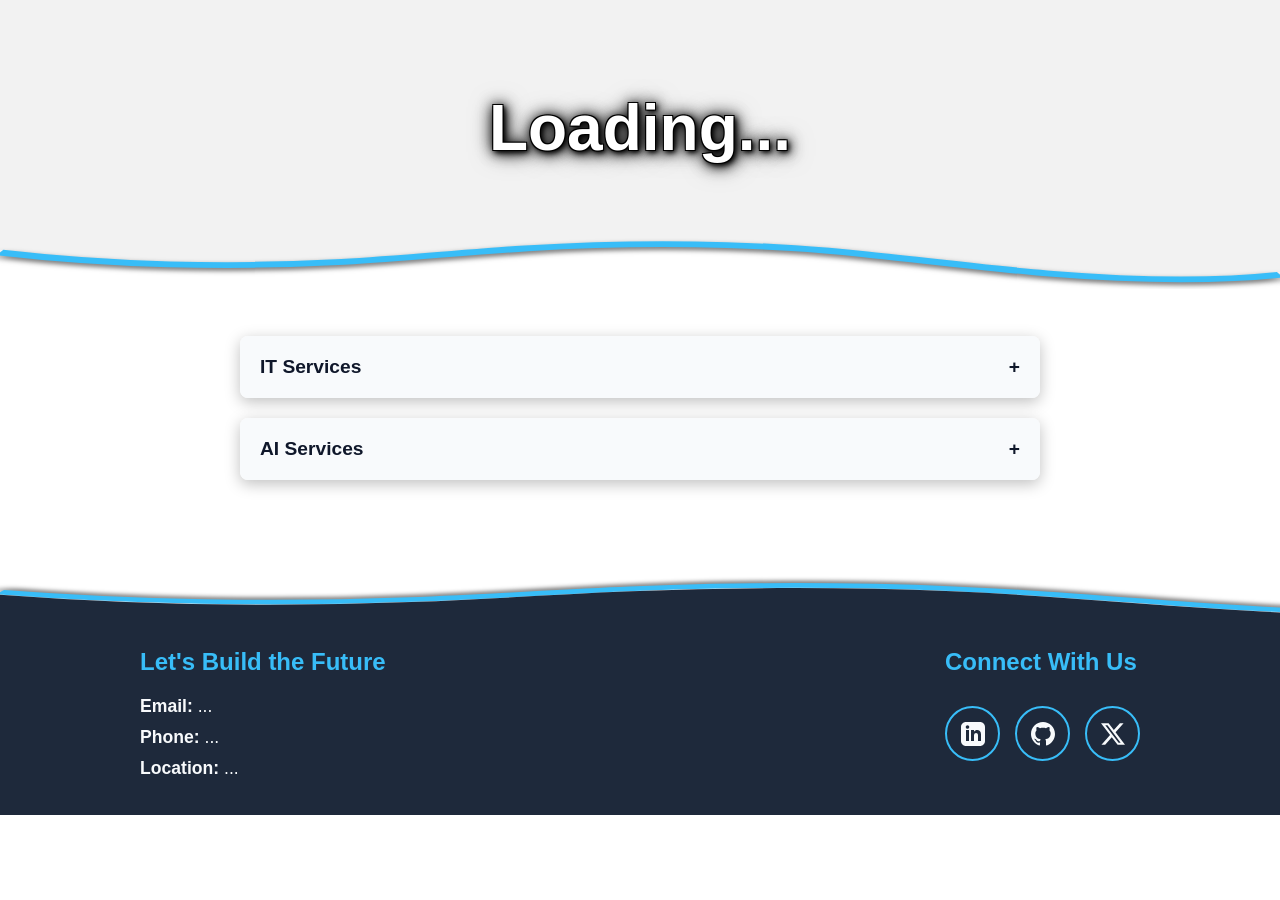
==== MyITcompayDyn/index.html @ 38ddfc4f "Add files via upload" ====
<!DOCTYPE html>
<html lang="en">
<head>
    <meta charset="UTF-8">
    <meta name="viewport" content="width=device-width, initial-scale=1.0">
    <title>My IT Company</title>
    <link rel="stylesheet" href="style.css">
</head>
<body>

    <header class="top-section">
        <h1 id="company-title">Loading...</h1>
        <div class="wave-bottom">
            <svg viewBox="0 0 1200 148" preserveAspectRatio="none" overflow="visible">
                <path d="M985.66,92.83C906.67,72,823.78,31,743.84,14.19c-82.26-17.34-168.06-16.33-250.45.39-57.84,11.73-114,31.07-172,41.86A600.21,600.21,0,0,1,0,27.35V160H1200V95.8C1132.19,118.92,1055.71,111.31,985.66,92.83Z" fill="#ffffff"></path>
                
                <path class="floating-ribbon" d="M1200,95.8 C1132.19,118.92,1055.71,111.31,985.66,92.83 C906.67,72,823.78,31,743.84,14.19 c-82.26-17.34-168.06-16.33-250.45.39 c-57.84,11.73-114,31.07-172,41.86 A600.21,600.21,0,0,1,0,27.35" fill="none" stroke-width="18" transform="translate(0, 8)"></path>
                
            </svg>
        </div>
    </header>

    <main class="body-section">
        <div class="container">
            <div class="accordion-item">
                <button class="accordion-header">IT Services <span class="icon">+</span></button>
                <div class="accordion-content">
                    <ul id="it-services-list"></ul>
                </div>
            </div>

            <div class="accordion-item">
                <button class="accordion-header">AI Services <span class="icon">+</span></button>
                <div class="accordion-content">
                    <ul id="ai-services-list"></ul>
                </div>
            </div>
        </div>
        
        <div class="wave-bottom">
            <svg viewBox="0 0 1000 148" preserveAspectRatio="none" overflow="visible">
                <path class="floating-ribbon" d="M1200,95.8 C1132.19,118.92,1055.71,111.31,985.66,92.83 C906.67,72,823.78,31,743.84,14.19 c-82.26-17.34-168.06-16.33-250.45.39 c-57.84,11.73-114,31.07-172,41.86 A600.21,600.21,0,0,1,0,27.35" fill="none" stroke-width="18" transform="translate(0, 8)"></path>
                
                <path 
                d="M985.66,92.83C906.67,72,823.78,31,743.84,14.19c-82.26-17.34-168.06-16.33-250.45.39-57.84,11.73-114,31.07-172,41.86A600.21,600.21,0,0,1,0,27.35V160H1200V95.8C1132.19,118.92,1055.71,111.31,985.66,92.83Z" fill="#1e293b" transform="translate(0, 18)"></path>
            </svg>
        </div>
    </main>

    <footer class="bottom-section">
        <div class="footer-container">
        
            <div class="contact-info">
                <h2>Let's Build the Future</h2>
                <p><strong>Email:</strong> <span id="contact-email">...</span></p>
                <p><strong>Phone:</strong> <span id="contact-phone">...</span></p>
                <p><strong>Location:</strong> <span id="contact-location">...</span></p>
            </div>

            <div class="social-info">
                <h2>Connect With Us</h2>
                <div class="social-links">
                    <a href="https://linkedin.com" target="_blank" aria-label="LinkedIn">
                        <svg viewBox="0 0 24 24"><path d="M19 0h-14c-2.761 0-5 2.239-5 5v14c0 2.761 2.239 5 5 5h14c2.762 0 5-2.239 5-5v-14c0-2.761-2.238-5-5-5zm-11 19h-3v-11h3v11zm-1.5-12.268c-.966 0-1.75-.79-1.75-1.764s.784-1.764 1.75-1.764 1.75.79 1.75 1.764-.783 1.764-1.75 1.764zm13.5 12.268h-3v-5.604c0-3.368-4-3.113-4 0v5.604h-3v-11h3v1.765c1.396-2.586 7-2.777 7 2.476v6.759z"/></svg>
                    </a>
                
                    <a href="https://github.com" target="_blank" aria-label="GitHub">
                        <svg viewBox="0 0 24 24"><path d="M12 0c-6.626 0-12 5.373-12 12 0 5.302 3.438 9.8 8.207 11.387.599.111.793-.261.793-.577v-2.234c-3.338.726-4.033-1.416-4.033-1.416-.546-1.387-1.333-1.756-1.333-1.756-1.089-.745.083-.729.083-.729 1.205.084 1.839 1.237 1.839 1.237 1.07 1.834 2.807 1.304 3.492.997.107-.775.418-1.305.762-1.604-2.665-.305-5.467-1.334-5.467-5.931 0-1.311.469-2.381 1.236-3.221-.124-.303-.535-1.524.117-3.176 0 0 1.008-.322 3.301 1.23.957-.266 1.983-.399 3.003-.404 1.02.005 2.047.138 3.006.404 2.291-1.552 3.297-1.23 3.297-1.23.653 1.653.242 2.874.118 3.176.77.84 1.235 1.911 1.235 3.221 0 4.609-2.807 5.624-5.479 5.921.43.372.823 1.102.823 2.222v3.293c0 .319.192.694.801.576 4.765-1.589 8.199-6.086 8.199-11.386 0-6.627-5.373-12-12-12z"/></svg>
                    </a>
                
                    <a href="https://twitter.com" target="_blank" aria-label="X (Twitter)">
                        <svg viewBox="0 0 24 24"><path d="M18.901 1.153h3.68l-8.04 9.19L24 22.846h-7.406l-5.8-7.584-6.638 7.584H.474l8.6-9.83L0 1.154h7.594l5.243 6.932ZM17.61 20.644h2.039L6.486 3.24H4.298Z"/></svg>
                    </a>
                </div>
            </div>
        
        </div>
    </footer>

    <script src="script.js"></script>
</body>
</html>
---- MyITcompayDyn/style.css ----
/* Define the global CSS variable with a fallback color */
:root {
    --theme-color: #38bdf8; /* Nice Tech Blue default */
}

/* Base Reset for scaling and clean formatting */
* {
    margin: 0;
    padding: 0;
    box-sizing: border-box;
    font-family: 'Segoe UI', Roboto, Helvetica, Arial, sans-serif;
}

/* TOP SECTION (Hero) */
.top-section {
    position: relative;
    height: 32vh; /* Takes up 32% of the screen height */
    /* Using an Unsplash placeholder image of a server room/code * /
    background: linear-gradient(rgba(0, 0, 0, 0.6), rgba(0, 0, 0, 0.6)), url('https://images.unsplash.com/photo-1451187580459-43490279c0fa?w=1600') center/cover no-repeat;
    */
    background: linear-gradient(rgba(0, 0, 0, 0.05), rgba(0, 0, 0, 0.05)), url('https://images.unsplash.com/photo-1761906270046-85545d6011ff?w=1600') center/cover no-repeat;
    display: flex;
    align-items: center;
    justify-content: center;
    
    /* Add this line to layer it above the body! */
    z-index: 10;
}

.top-section h1 {
    color: #ffffff;
    font-size: 4rem;
    text-align: center;
    padding: 0 20px 32px 20px;
    
    /* Layered text shadows for maximum readability */
    text-shadow: 
        2px 2px 4px rgba(0, 0, 0, 0.9),  /* Close, dark drop shadow */
        0px 0px 15px rgba(0, 0, 0, 0.6), /* Wider, softer dark glow */
        -1px -1px 0 #000000,  
         1px -1px 0 #000000,
        -1px  1px 0 #000000,
         1px  1px 0 #000000,
        2px 2px 8px rgba(0, 0, 0, 0.9), 
        2px 2px 15px rgba(0, 0, 0, 0.8),
        2px 2px 25px rgba(0, 0, 0, 0.6);
    
    /* The new animation properties */
    animation: fadeInUp 1.2s ease-out forwards;
}

/* Wave Dividers */
.wave-bottom {
    position: absolute;
    bottom: -1px; /* Prevents tiny gaps */
    left: 0;
    width: 100%;
    overflow: hidden;
    line-height: 0;
}

/* Top wave: Shadow pushes DOWN (positive 8px) onto the white body */
.top-section .wave-bottom svg {
    display: block;
    width: 100%;
    height: 60px; /* Adjust height of the curve */
    padding: 12px 0px 0px 0px;
}

/* Add the shadow directly to the blue ribbon stroke */
.top-section .floating-ribbon {
    stroke: var(--theme-color); /* CSS not HTML Control */
    /* Pushes the shadow straight down 4px, making the ribbon pop */
    filter: drop-shadow(0px 8px 8px rgba(0, 0, 0, 0.6));
}

/* Bottom wave: Shadow pushes UP (negative 8px) onto the white body */
.body-section .wave-bottom svg {
    display: block;
    width: 100%;
    height: 60px; /* Adjust height of the curve */
    padding: 22px 0px 0px 0px;
    
    /* This creates a soft shadow that follows the curve * /
    filter: drop-shadow(0px -4px 6px rgba(0, 0, 0, 0.6)); */
}
.body-section .floating-ribbon {
    stroke: var(--theme-color); /* CSS not HTML Control */
    /* Pushes the shadow straight down 8px, making the ribbon pop */
    filter: drop-shadow(0px -8px 8px rgba(0, 0, 0, 0.6));
}

/* Define the animation */
@keyframes fadeInUp {
    0% {
        opacity: 0;
        /* transform: translateY(40px); / * Starts 40 pixels lower */
    }
    100% {
        opacity: 1;
        /* transform: translateY(0); / * Ends at its normal position */
    }
}

/* BODY SECTION */
.body-section {
    position: relative;
    background-color: #ffffff; /* Requested RGB Hex */
    padding: 48px 20px 120px 20px; /* Extra bottom padding for the next wave */
}

.container {
    max-width: 800px;
    margin: 0 auto;
}

/* Accordion Styles */
.accordion-item {
    margin-bottom: 20px;
    border-radius: 8px;
    box-shadow: 0 4px 15px rgba(0,0,0,0.25);
    overflow: hidden;
}

.accordion-header {
    width: 100%;
    background-color: #f8fafc;
    color: #0f172a;
    padding: 20px;
    font-size: 1.2rem;
    font-weight: bold;
    border: none;
    outline: none;
    text-align: left;
    cursor: pointer;
    display: flex;
    justify-content: space-between;
    align-items: center;
    transition: background-color 0.3s ease;
}

.accordion-header:hover, .accordion-header.active {
    background-color: #e2e8f0;
}

.accordion-content {
    background-color: #ffffff;
    max-height: 0;
    overflow: hidden;
    transition: max-height 0.4s ease-out;
}

.accordion-content ul {
    list-style-type: none;
    padding: 20px;
}

.accordion-content li {
    padding: 10px 0;
    border-bottom: 1px solid #e2e8f0;
    color: #475569;
}

.accordion-content li:last-child {
    border-bottom: none;
}



/* BOTTOM SECTION */
.bottom-section {
    background-color: #1e293b; /* Dark slate */
    color: #f8fafc;
    padding: 28px 20px 26px 20px;
}

/* Two-column layout using Flexbox */
.footer-container {
    display: flex;
    justify-content: space-between; /* Pushes Contact left, Social right */
    align-items: flex-start;
    max-width: 1000px;
    margin: 0 auto;
    text-align: left;
}

.footer-container h2 {
    margin-bottom: 20px;
    color: var(--theme-color);
}

.contact-info p {
    margin: 10px 0;
    font-size: 1.1rem;
}


/* Social Links Layout */
.social-links {
    margin-top: 30px;
    display: flex;
    gap: 15px; /* Adds perfect spacing between the buttons */
    flex-wrap: wrap; /* Ensures they stack neatly on very small phone screens */
}

/* Social Link Button Styling */
.social-links a {
    display: flex;
    align-items: center;
    justify-content: center;
    width: 55px;
    height: 55px;
    border: 2px solid var(--theme-color); /* Updated */
    border-radius: 50%; /* Makes them perfect circles */
    color: #f8fafc; /* Icon color */
    transition: all 0.3s ease;
}

/* Ensuring the SVGs fit perfectly inside the circles */
.social-links a svg {
    width: 24px;
    height: 24px;
    fill: currentColor; /* Matches the color of the text/link */
}

/* Hover Effect for Social Links */
.social-links a:hover {
    background-color: var(--theme-color); /* Updated */
    color: #1e293b; /* Dark text for contrast when hovered */
    box-shadow: 0px 4px 15px rgba(56, 189, 248, 0.4); /* Glowing blue shadow */
    transform: translateY(-3px); /* Makes the button "pop" up slightly */
}

/***********************************************/
/***********************************************/
/***********************************************/

/* Mobile responsiveness */
@media (max-width: 600px) {
    .top-section { height: 18vh; }
    .top-section h1 { 
        font-size: 2.8rem; 
        padding: 20px 20px 12px 20px;
        margin-top: 48%;
        margin-bottom: 56%;
    }
    .wave-bottom svg { height: 20px; }
    .body-section { padding: 48px 20px 80px 20px; }
    
    /* Forces the footer to stack gracefully on mobile */
    .footer-container {
        flex-direction: column; /* This forces the two columns to stack on top of each other! */
        align-items: center;    /* Centers everything horizontally */
        text-align: center;     /* Centers the text inside the blocks */
        gap: 40px;              /* Adds nice breathing room between Contact Info and Social Links */
    }
}
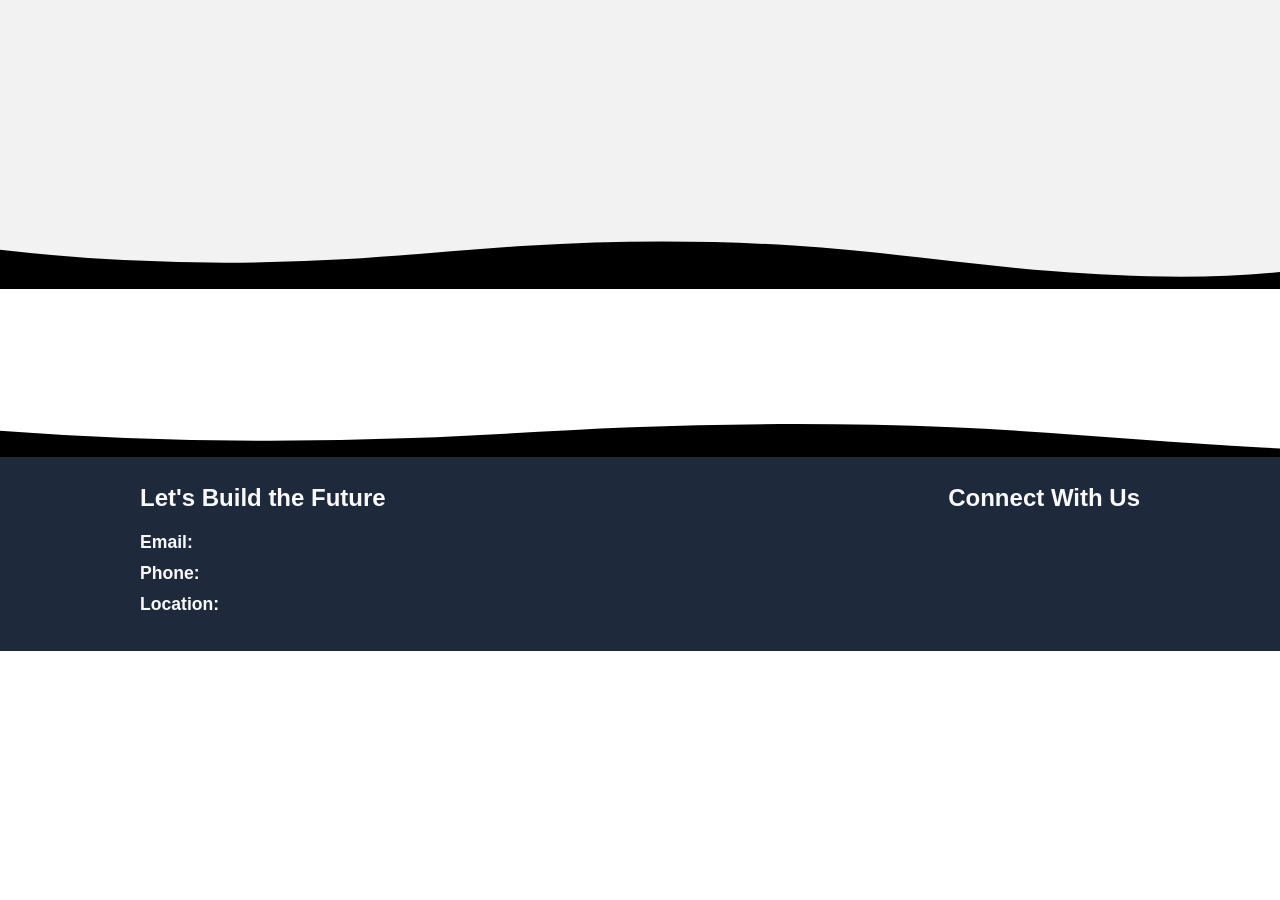
==== commit 4e7dda5a: "Refactor index.html for dynamic content Updated HTML structure to include dynamic service and social" ====
--- a/MyITcompayDyn/index.html
+++ b/MyITcompayDyn/index.html
@@ -12,37 +12,29 @@
         <h1 id="company-title">Loading...</h1>
         <div class="wave-bottom">
             <svg viewBox="0 0 1200 148" preserveAspectRatio="none" overflow="visible">
-                <path d="M985.66,92.83C906.67,72,823.78,31,743.84,14.19c-82.26-17.34-168.06-16.33-250.45.39-57.84,11.73-114,31.07-172,41.86A600.21,600.21,0,0,1,0,27.35V160H1200V95.8C1132.19,118.92,1055.71,111.31,985.66,92.83Z" fill="#ffffff"></path>
+                <path class="wave-mask" 
+                d="M985.66,92.83C906.67,72,823.78,31,743.84,14.19c-82.26-17.34-168.06-16.33-250.45.39-57.84,11.73-114,31.07-172,41.86A600.21,600.21,0,0,1,0,27.35V160H1200V95.8C1132.19,118.92,1055.71,111.31,985.66,92.83Z"
+                ></path>
                 
-                <path class="floating-ribbon" d="M1200,95.8 C1132.19,118.92,1055.71,111.31,985.66,92.83 C906.67,72,823.78,31,743.84,14.19 c-82.26-17.34-168.06-16.33-250.45.39 c-57.84,11.73-114,31.07-172,41.86 A600.21,600.21,0,0,1,0,27.35" fill="none" stroke-width="18" transform="translate(0, 8)"></path>
-                
+                <path class="floating-ribbon"
+                d="M1200,95.8 C1132.19,118.92,1055.71,111.31,985.66,92.83 C906.67,72,823.78,31,743.84,14.19 c-82.26-17.34-168.06-16.33-250.45.39 c-57.84,11.73-114,31.07-172,41.86 A600.21,600.21,0,0,1,0,27.35" 
+                fill="none" stroke-width="18" transform="translate(0, 8)"></path>
             </svg>
         </div>
     </header>
 
     <main class="body-section">
-        <div class="container">
-            <div class="accordion-item">
-                <button class="accordion-header">IT Services <span class="icon">+</span></button>
-                <div class="accordion-content">
-                    <ul id="it-services-list"></ul>
-                </div>
-            </div>
-
-            <div class="accordion-item">
-                <button class="accordion-header">AI Services <span class="icon">+</span></button>
-                <div class="accordion-content">
-                    <ul id="ai-services-list"></ul>
-                </div>
-            </div>
-        </div>
+        <div class="container" id="dynamic-services-container"></div>
         
         <div class="wave-bottom">
             <svg viewBox="0 0 1000 148" preserveAspectRatio="none" overflow="visible">
-                <path class="floating-ribbon" d="M1200,95.8 C1132.19,118.92,1055.71,111.31,985.66,92.83 C906.67,72,823.78,31,743.84,14.19 c-82.26-17.34-168.06-16.33-250.45.39 c-57.84,11.73-114,31.07-172,41.86 A600.21,600.21,0,0,1,0,27.35" fill="none" stroke-width="18" transform="translate(0, 8)"></path>
+                <path class="floating-ribbon"
+                d="M1200,95.8 C1132.19,118.92,1055.71,111.31,985.66,92.83 C906.67,72,823.78,31,743.84,14.19 c-82.26-17.34-168.06-16.33-250.45.39 c-57.84,11.73-114,31.07-172,41.86 A600.21,600.21,0,0,1,0,27.35" 
+                fill="none" stroke-width="18" transform="translate(0, 8)"></path>
                 
-                <path 
-                d="M985.66,92.83C906.67,72,823.78,31,743.84,14.19c-82.26-17.34-168.06-16.33-250.45.39-57.84,11.73-114,31.07-172,41.86A600.21,600.21,0,0,1,0,27.35V160H1200V95.8C1132.19,118.92,1055.71,111.31,985.66,92.83Z" fill="#1e293b" transform="translate(0, 18)"></path>
+                <path class="wave-mask"
+                d="M985.66,92.83C906.67,72,823.78,31,743.84,14.19c-82.26-17.34-168.06-16.33-250.45.39-57.84,11.73-114,31.07-172,41.86A600.21,600.21,0,0,1,0,27.35V160H1200V95.8C1132.19,118.92,1055.71,111.31,985.66,92.83Z" 
+                transform="translate(0, 18)"></path>
             </svg>
         </div>
     </main>
@@ -59,19 +51,7 @@
 
             <div class="social-info">
                 <h2>Connect With Us</h2>
-                <div class="social-links">
-                    <a href="https://linkedin.com" target="_blank" aria-label="LinkedIn">
-                        <svg viewBox="0 0 24 24"><path d="M19 0h-14c-2.761 0-5 2.239-5 5v14c0 2.761 2.239 5 5 5h14c2.762 0 5-2.239 5-5v-14c0-2.761-2.238-5-5-5zm-11 19h-3v-11h3v11zm-1.5-12.268c-.966 0-1.75-.79-1.75-1.764s.784-1.764 1.75-1.764 1.75.79 1.75 1.764-.783 1.764-1.75 1.764zm13.5 12.268h-3v-5.604c0-3.368-4-3.113-4 0v5.604h-3v-11h3v1.765c1.396-2.586 7-2.777 7 2.476v6.759z"/></svg>
-                    </a>
-                
-                    <a href="https://github.com" target="_blank" aria-label="GitHub">
-                        <svg viewBox="0 0 24 24"><path d="M12 0c-6.626 0-12 5.373-12 12 0 5.302 3.438 9.8 8.207 11.387.599.111.793-.261.793-.577v-2.234c-3.338.726-4.033-1.416-4.033-1.416-.546-1.387-1.333-1.756-1.333-1.756-1.089-.745.083-.729.083-.729 1.205.084 1.839 1.237 1.839 1.237 1.07 1.834 2.807 1.304 3.492.997.107-.775.418-1.305.762-1.604-2.665-.305-5.467-1.334-5.467-5.931 0-1.311.469-2.381 1.236-3.221-.124-.303-.535-1.524.117-3.176 0 0 1.008-.322 3.301 1.23.957-.266 1.983-.399 3.003-.404 1.02.005 2.047.138 3.006.404 2.291-1.552 3.297-1.23 3.297-1.23.653 1.653.242 2.874.118 3.176.77.84 1.235 1.911 1.235 3.221 0 4.609-2.807 5.624-5.479 5.921.43.372.823 1.102.823 2.222v3.293c0 .319.192.694.801.576 4.765-1.589 8.199-6.086 8.199-11.386 0-6.627-5.373-12-12-12z"/></svg>
-                    </a>
-                
-                    <a href="https://twitter.com" target="_blank" aria-label="X (Twitter)">
-                        <svg viewBox="0 0 24 24"><path d="M18.901 1.153h3.68l-8.04 9.19L24 22.846h-7.406l-5.8-7.584-6.638 7.584H.474l8.6-9.83L0 1.154h7.594l5.243 6.932ZM17.61 20.644h2.039L6.486 3.24H4.298Z"/></svg>
-                    </a>
-                </div>
+                <div class="social-links" id="dynamic-social-links"></div>
             </div>
         
         </div>
@@ -79,4 +59,4 @@
 
     <script src="script.js"></script>
 </body>
-</html>+</html>
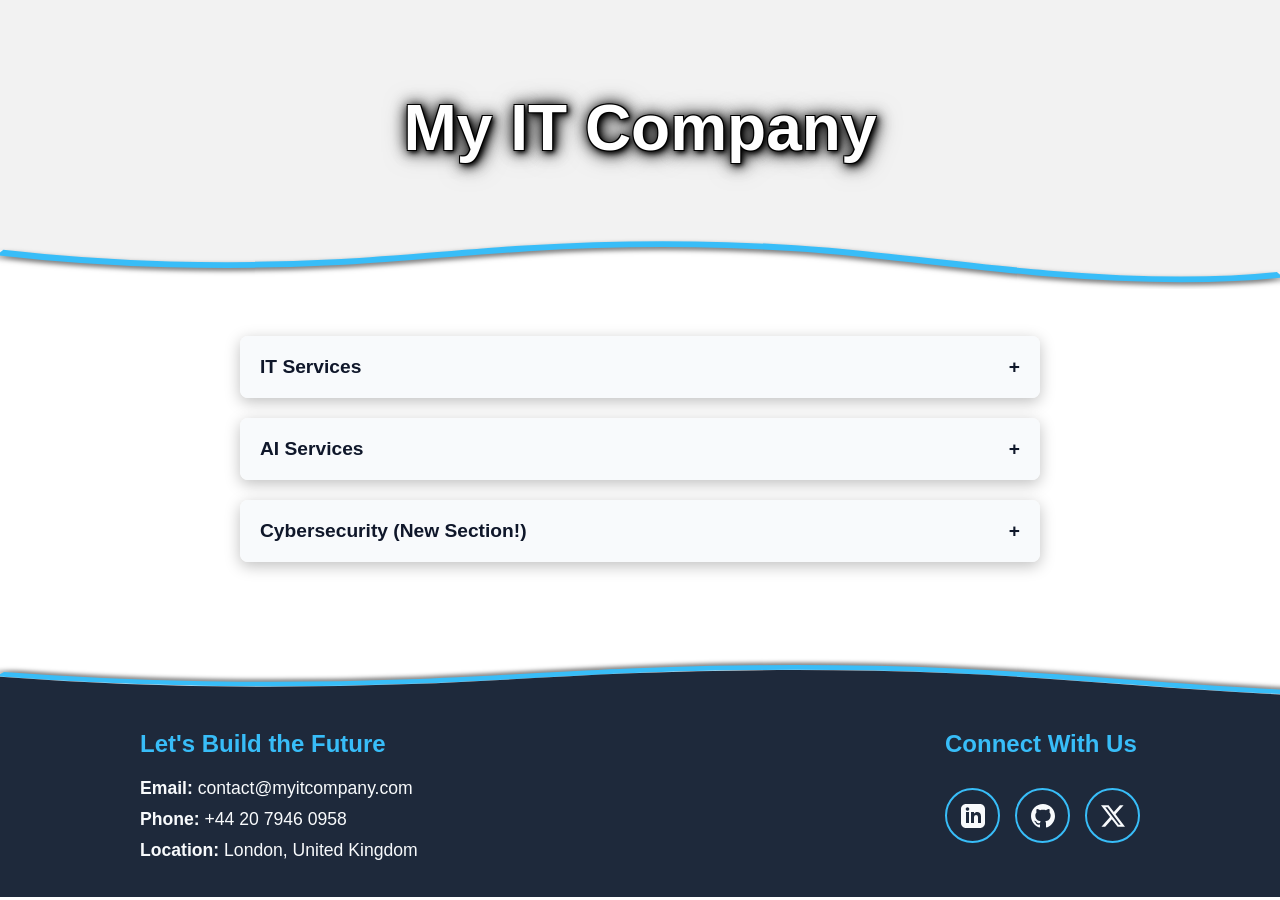
==== commit 49ab4f47: "Add files via upload" ====
--- a/MyITcompayDyn/index.html
+++ b/MyITcompayDyn/index.html
@@ -59,4 +59,4 @@
 
     <script src="script.js"></script>
 </body>
-</html>
+</html>
--- a/MyITcompayDyn/style.css
+++ b/MyITcompayDyn/style.css
@@ -1,6 +1,9 @@
 /* Define the global CSS variable with a fallback color */
 :root {
     --theme-color: #38bdf8; /* Nice Tech Blue default */
+    --body-bg: #ffffff;
+    --footer-bg: #1e293b;
+    --header-image: url('https://images.unsplash.com/photo-1761906270046-85545d6011ff?w=1600');
 }
 
 /* Base Reset for scaling and clean formatting */
@@ -15,10 +18,9 @@
 .top-section {
     position: relative;
     height: 32vh; /* Takes up 32% of the screen height */
-    /* Using an Unsplash placeholder image of a server room/code * /
-    background: linear-gradient(rgba(0, 0, 0, 0.6), rgba(0, 0, 0, 0.6)), url('https://images.unsplash.com/photo-1451187580459-43490279c0fa?w=1600') center/cover no-repeat;
-    */
-    background: linear-gradient(rgba(0, 0, 0, 0.05), rgba(0, 0, 0, 0.05)), url('https://images.unsplash.com/photo-1761906270046-85545d6011ff?w=1600') center/cover no-repeat;
+    /* Using an Unsplash placeholder image of a server room/code */
+    /* Using the new image variable */
+    background: linear-gradient(rgba(0, 0, 0, 0.05), rgba(0, 0, 0, 0.05)), var(--header-image) center/cover no-repeat;
     display: flex;
     align-items: center;
     justify-content: center;
@@ -59,6 +61,7 @@
     line-height: 0;
 }
 
+
 /* Top wave: Shadow pushes DOWN (positive 8px) onto the white body */
 .top-section .wave-bottom svg {
     display: block;
@@ -74,6 +77,11 @@
     filter: drop-shadow(0px 8px 8px rgba(0, 0, 0, 0.6));
 }
 
+.top-section .wave-mask {
+    fill: var(--body-bg);
+}
+
+
 /* Bottom wave: Shadow pushes UP (negative 8px) onto the white body */
 .body-section .wave-bottom svg {
     display: block;
@@ -81,14 +89,17 @@
     height: 60px; /* Adjust height of the curve */
     padding: 22px 0px 0px 0px;
     
-    /* This creates a soft shadow that follows the curve * /
-    filter: drop-shadow(0px -4px 6px rgba(0, 0, 0, 0.6)); */
 }
 .body-section .floating-ribbon {
     stroke: var(--theme-color); /* CSS not HTML Control */
     /* Pushes the shadow straight down 8px, making the ribbon pop */
     filter: drop-shadow(0px -8px 8px rgba(0, 0, 0, 0.6));
 }
+
+.body-section .wave-mask {
+    fill: var(--footer-bg);
+}
+
 
 /* Define the animation */
 @keyframes fadeInUp {
@@ -105,7 +116,7 @@
 /* BODY SECTION */
 .body-section {
     position: relative;
-    background-color: #ffffff; /* Requested RGB Hex */
+    background-color: var(--body-bg); /* Using the variable */
     padding: 48px 20px 120px 20px; /* Extra bottom padding for the next wave */
 }
 
@@ -169,7 +180,7 @@
 
 /* BOTTOM SECTION */
 .bottom-section {
-    background-color: #1e293b; /* Dark slate */
+    background-color: var(--footer-bg); /* Using the variable */
     color: #f8fafc;
     padding: 28px 20px 26px 20px;
 }
